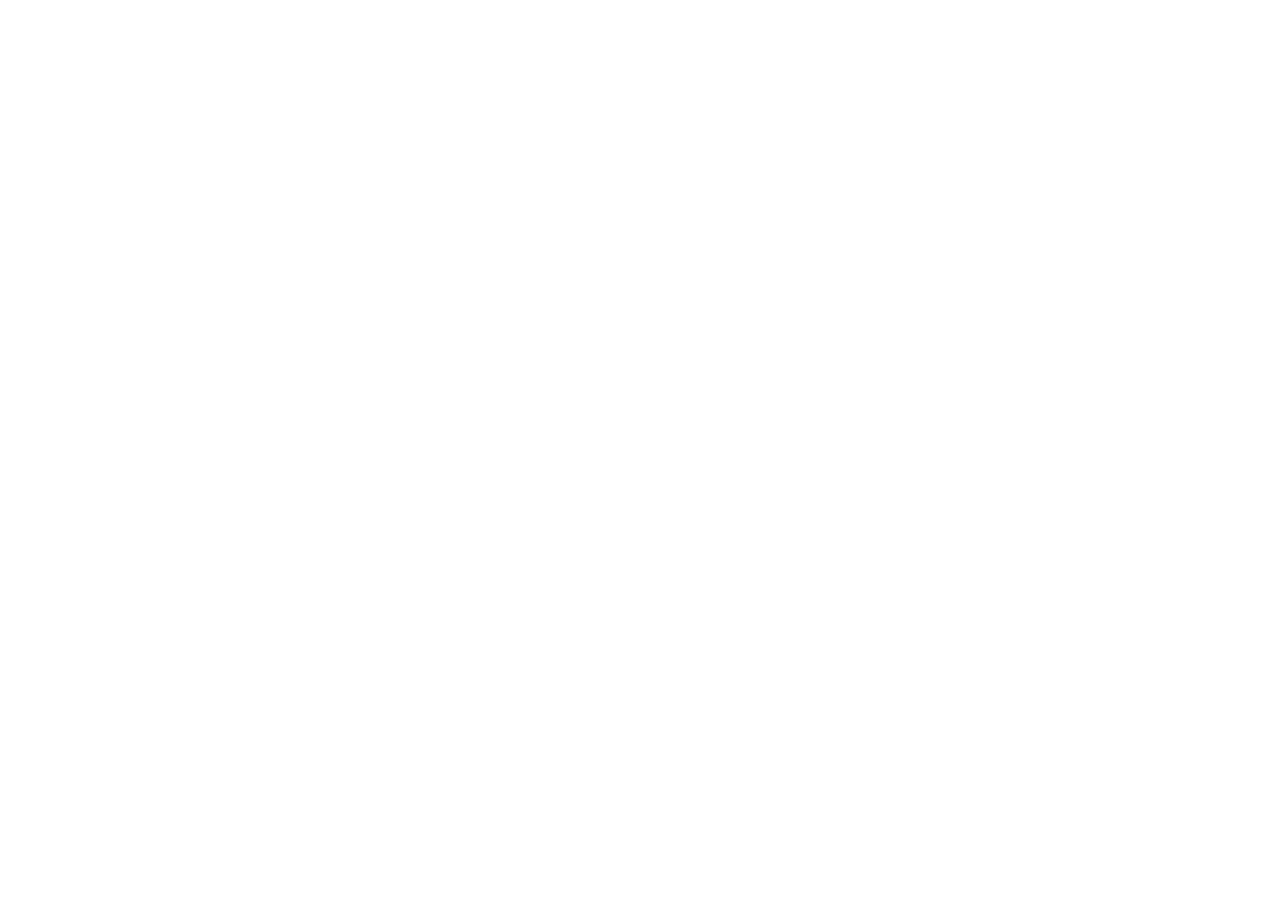
==== index.html @ b7d82796 "Incluindo arquivo index" ====
<!DOCTYPE html>
<html lang="pt-br">
    <head>
        <meta charset="UTF-8">
        <meta name="viewport" content="width=device-width, initial-scale=1.0">
        <meta name="description" content="Página destinada a aprendizagem do curso HTML">
        <meta name="keywords" content="html, css, javascript, marketing digital, senai">
        <meta name="author" content="Leonardo Neves, Steve Jobs">
        <title>Curso Criação de Página</title>
    </head>
    <body>
        
    </body>
</html>
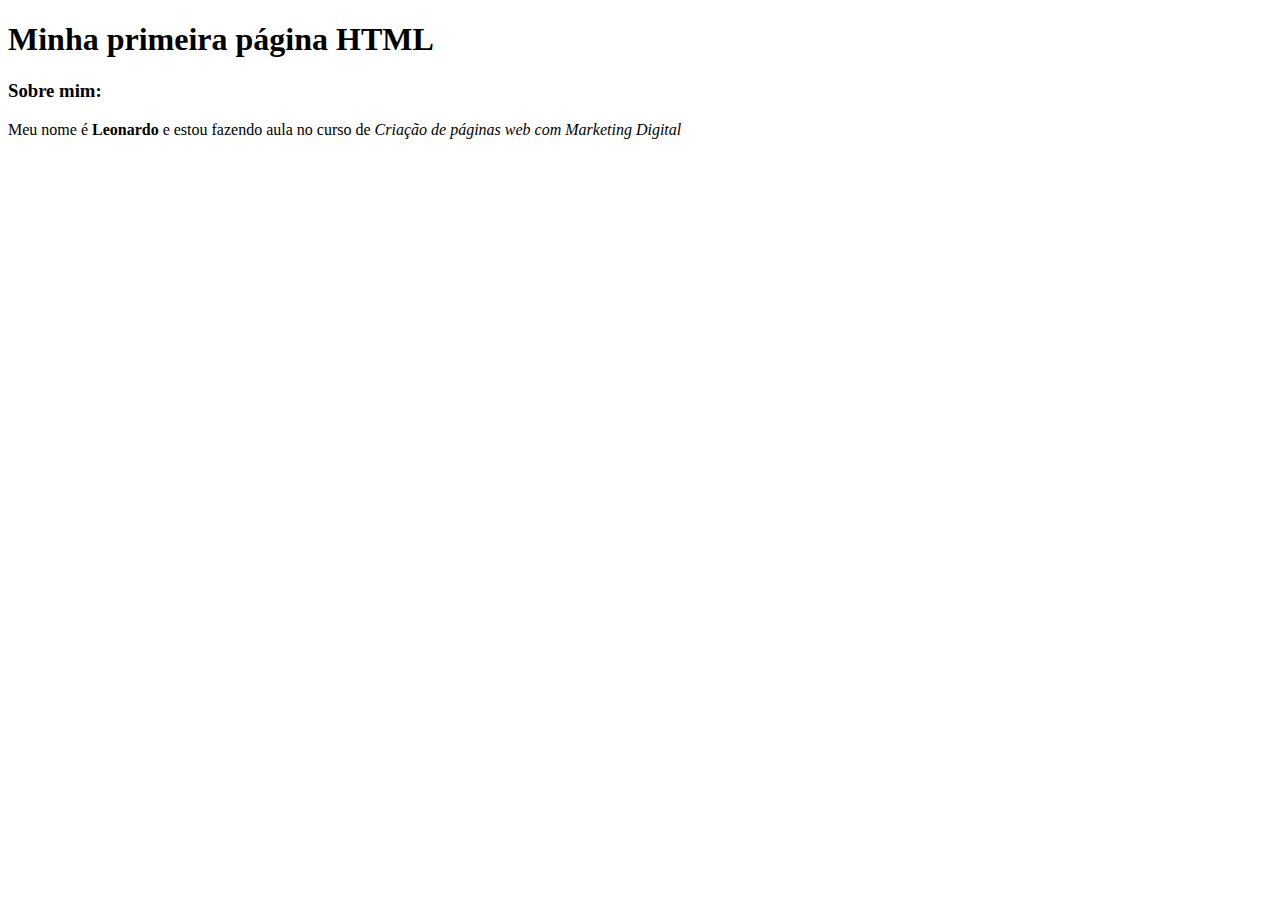
==== commit a3101c07: "Adicionando tags de texto" ====
--- a/index.html
+++ b/index.html
@@ -9,6 +9,9 @@
         <title>Curso Criação de Página</title>
     </head>
     <body>
-        
+        <h1>Minha primeira página HTML</h1>
+        <h3>Sobre mim:</h3>
+        <p>Meu nome é <strong>Leonardo</strong> e estou fazendo 
+            aula no curso de <em>Criação de páginas web com Marketing Digital</em></p>
     </body>
 </html>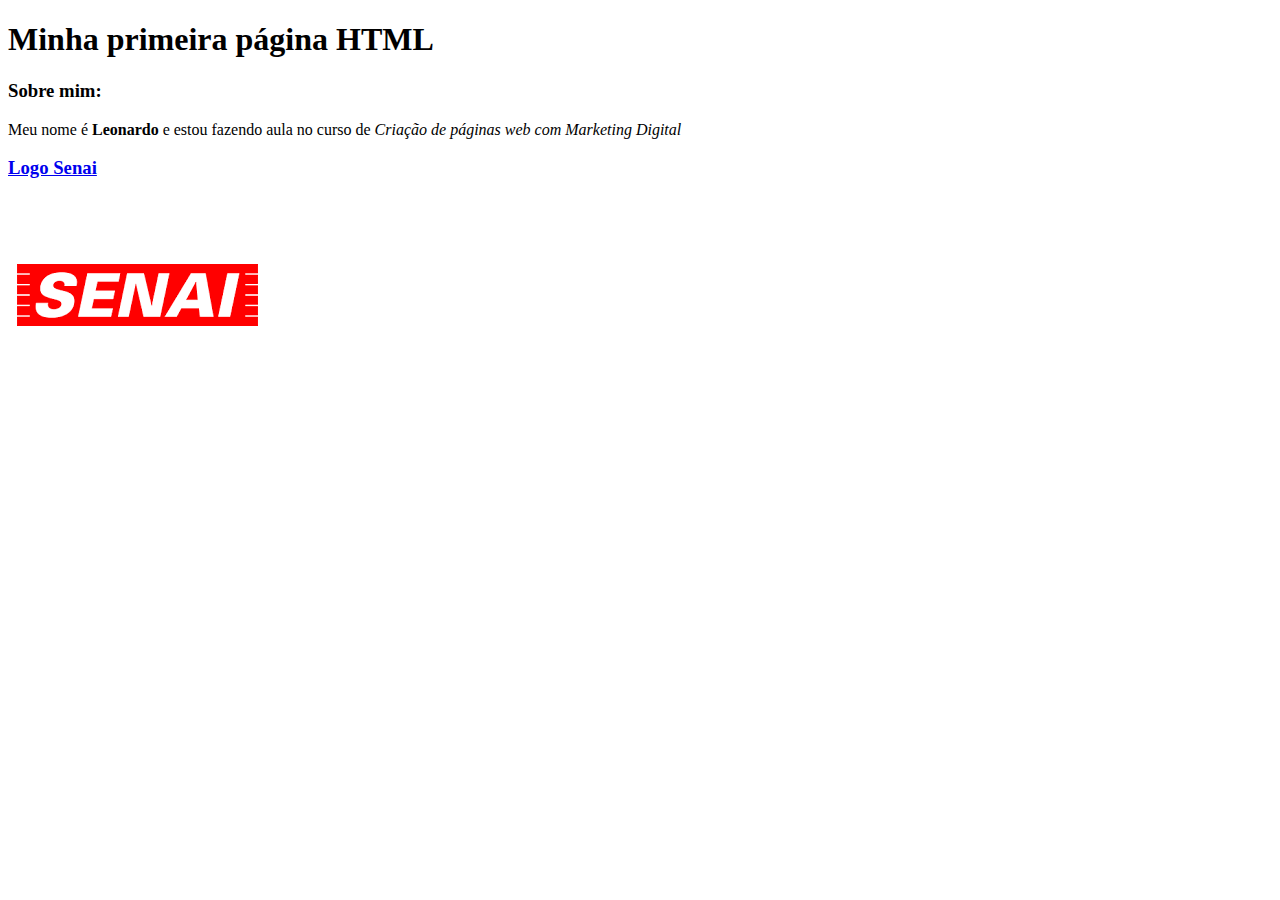
==== commit 953f9957: "Adicionando tags de imagem e link" ====
--- a/index.html
+++ b/index.html
@@ -13,5 +13,8 @@
         <h3>Sobre mim:</h3>
         <p>Meu nome é <strong>Leonardo</strong> e estou fazendo 
             aula no curso de <em>Criação de páginas web com Marketing Digital</em></p>
+
+        <a href="https://www.sp.senai.br/" target="_blank"><h3>Logo Senai</h3></a>
+        <img src="img/senai-logo.png" alt="Logo da empresa SENAI">
     </body>
 </html>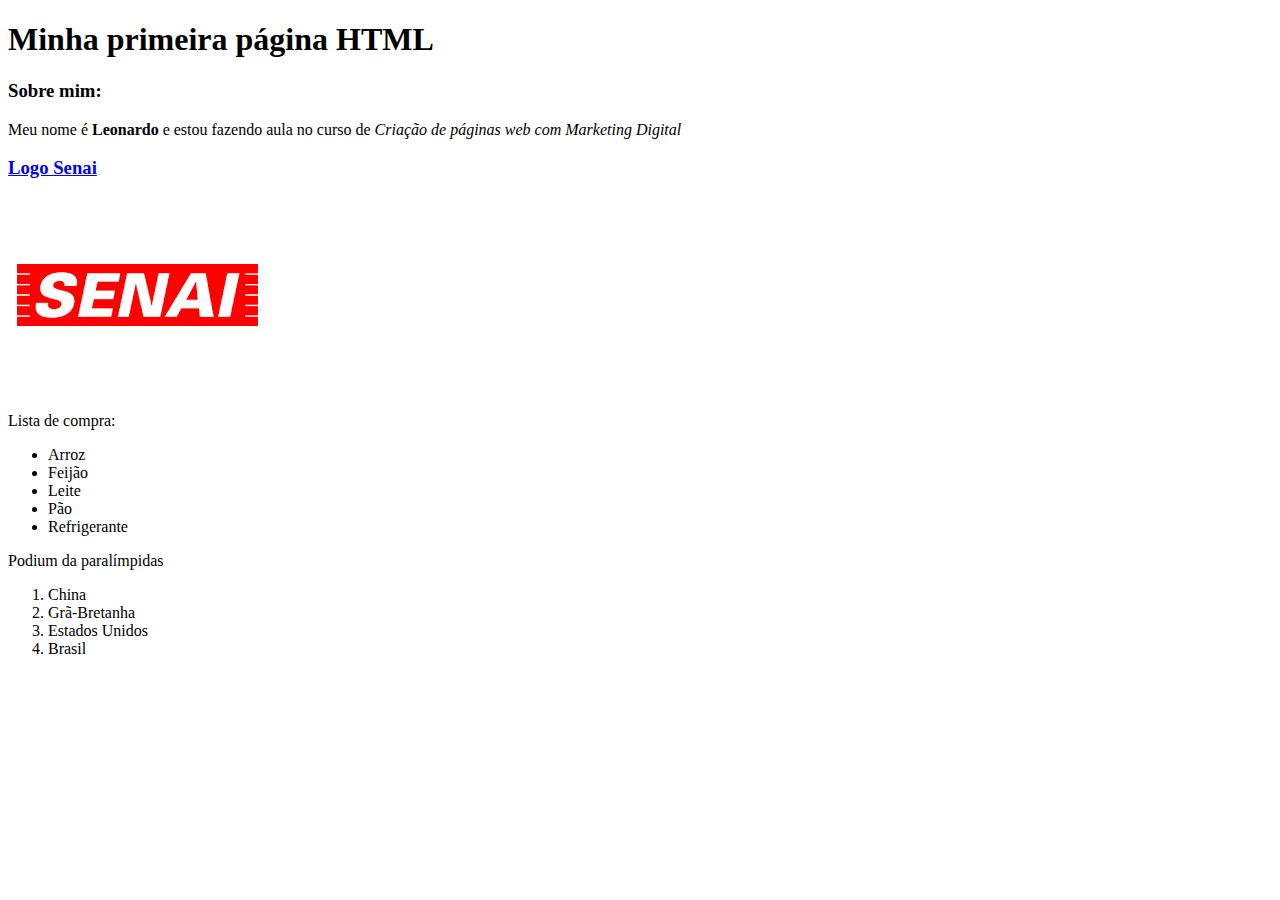
==== commit 0230dda0: "Incluindo tags de lista ordenada e não ordenada" ====
--- a/index.html
+++ b/index.html
@@ -16,5 +16,24 @@
 
         <a href="https://www.sp.senai.br/" target="_blank"><h3>Logo Senai</h3></a>
         <img src="img/senai-logo.png" alt="Logo da empresa SENAI">
+
+        <!-- Lista não ordenada -->
+        <p>Lista de compra:</p>
+        <ul>
+            <li>Arroz</li>
+            <li>Feijão</li>
+            <li>Leite</li>
+            <li>Pão</li>
+            <li>Refrigerante</li>
+        </ul>
+                                    
+        <!-- Lista ordenada -->
+        <p>Podium da paralímpidas</p>
+        <ol>
+            <li>China</li>
+            <li>Grã-Bretanha</li>
+            <li>Estados Unidos</li>
+            <li>Brasil</li>
+        </ol>
     </body>
 </html>